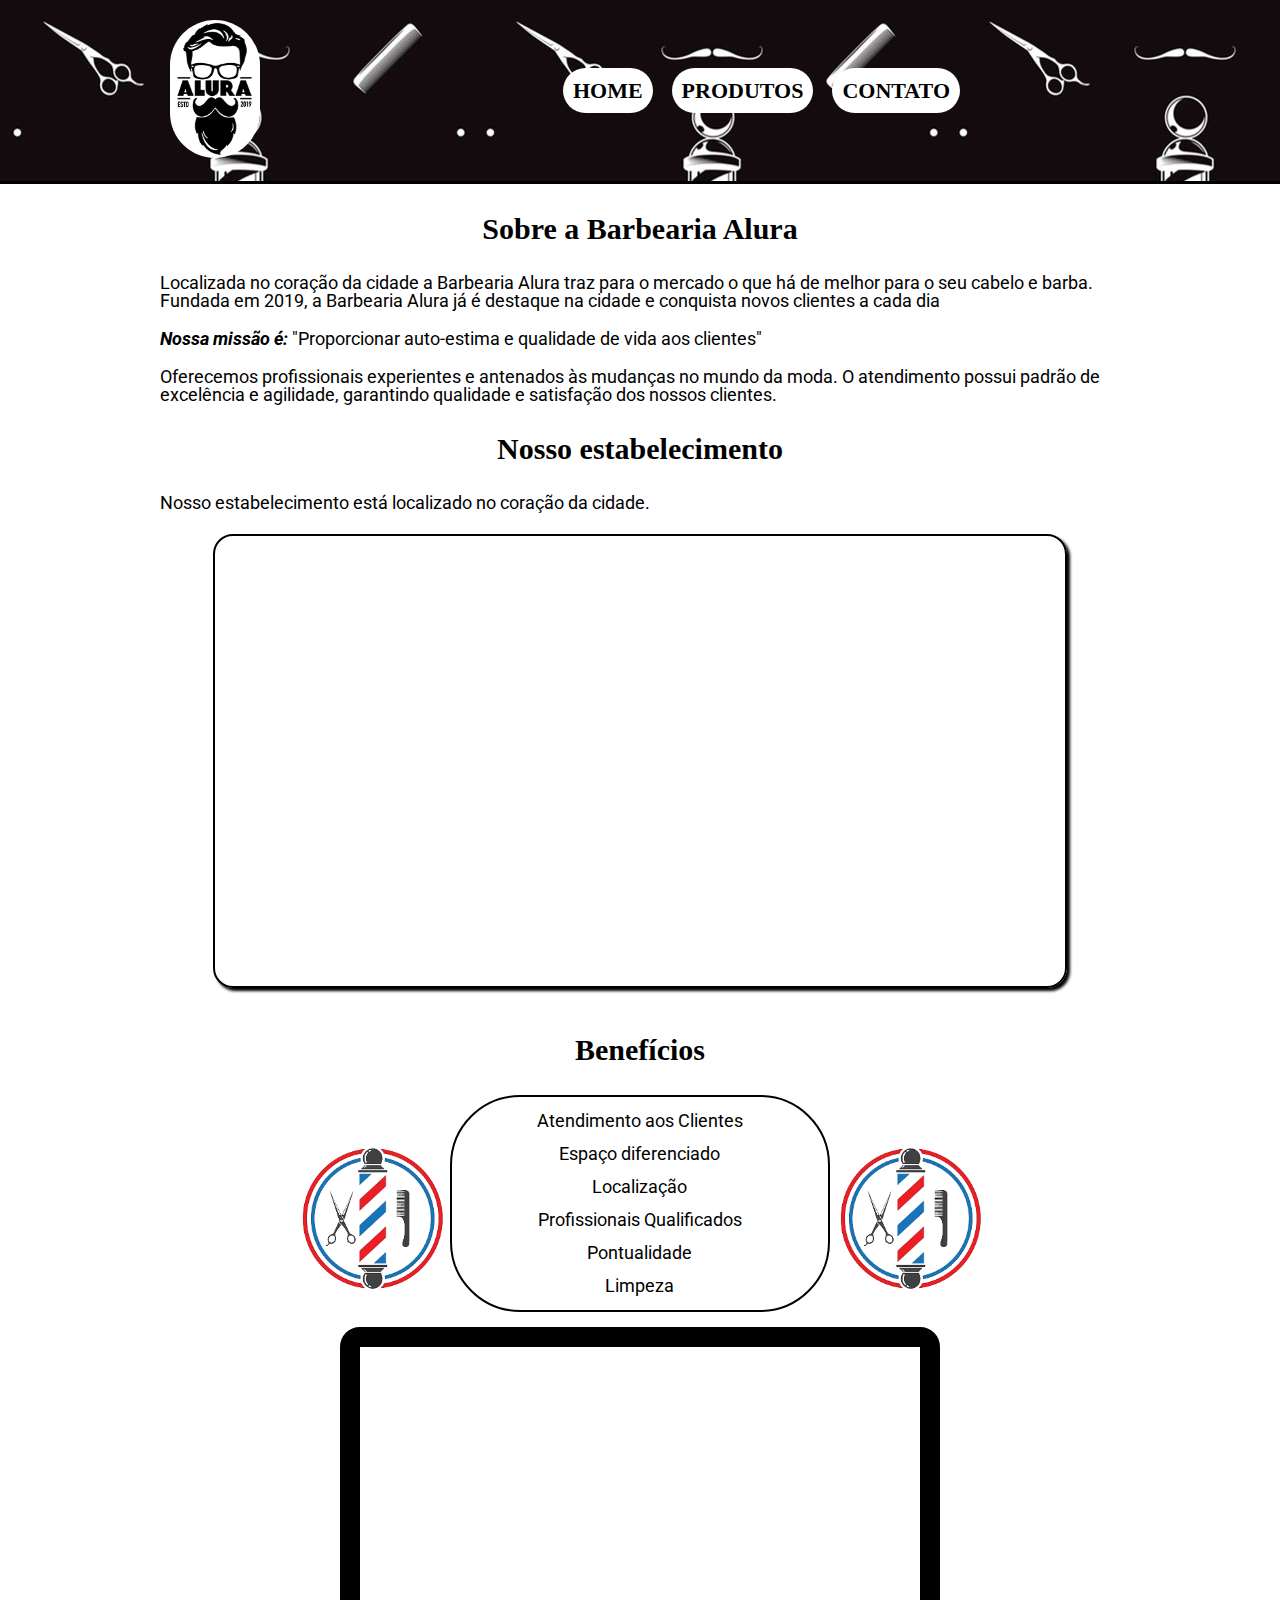
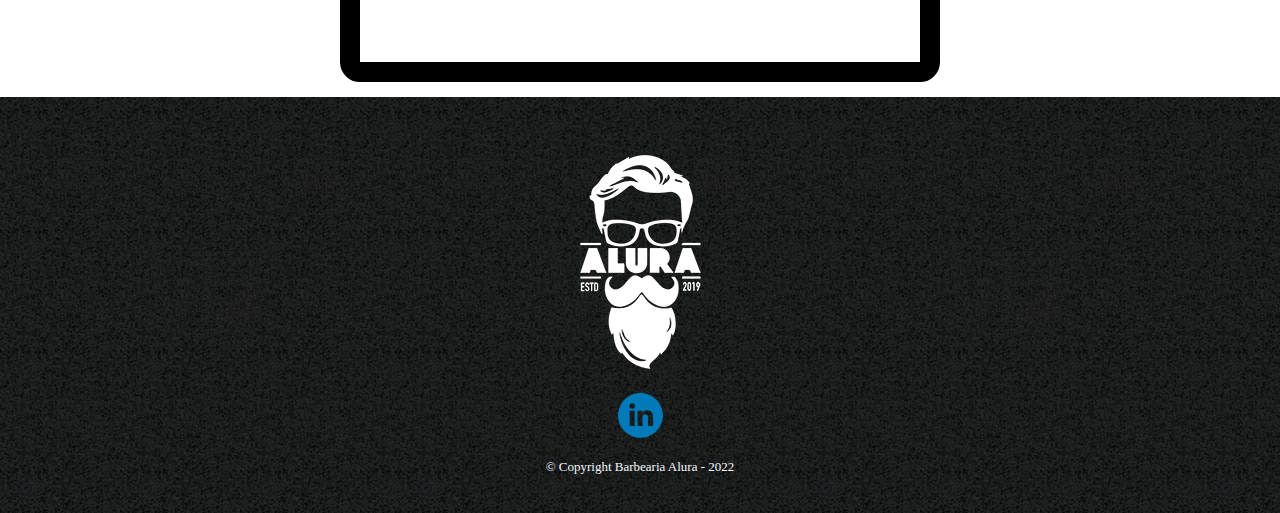
==== index.html @ 4ba6e9d6 "Add files via upload" ====
<!DOCTYPE html>
<html lang="pt-br">
	<head>
		<meta charset="UTF-8">
        <meta http-equiv="X-UA-Compatible" content="IE=edge">
        <meta name="viewport" content="width=device-width">
		<title>Barbearia Alura</title>

		<link rel="stylesheet" href="reset.css">
		<link rel="stylesheet" href="style.css">
		<link rel="preconnect" href="https://fonts.googleapis.com">
		<link rel="preconnect" href="https://fonts.gstatic.com" crossorigin>
		<link href="https://fonts.googleapis.com/css2?family=Roboto:wght@100&display=swap" rel="stylesheet">
		<link href="https://fonts.googleapis.com/css2?family=Roboto:wght@100;400&display=swap" rel="stylesheet">
	</head>

	<body class="body_produtos">
        <header>
			<div class="caixa">
                <h1><img src="logo.png" id="img_titulo"></h1>
                <nav class="nav-botao">
                    <ul class="nav-botao-ul">
                        <li><a class="nav-botao-text" href="index.html">Home</a></li>
                        <li><a class="nav-botao-text" href="produtos.html">Produtos</a></li>
                        <li><a class="nav-botao-text" href="contato.html">Contato</a></li>
                    </ul>
                </nav>
			</div>
        </header>

		<main>
			<div class="sobre">
				<div class="text-div">
					<h2 class="titulo_sobre">Sobre a Barbearia Alura</h2>
					<p class="text">Localizada no coração da cidade a Barbearia Alura traz para o mercado o que há de melhor para o seu cabelo e barba. Fundada em 2019, a Barbearia Alura já é destaque na cidade e conquista novos clientes a cada dia</p>        
						<p class="text">
							<span id="text_marcados">Nossa missão é: </span>
							"Proporcionar auto-estima e qualidade de vida aos clientes"
						<p>   	
					<p class="text">Oferecemos profissionais experientes e antenados às mudanças no mundo da moda. O atendimento possui padrão de excelência e agilidade, garantindo qualidade e satisfação dos nossos clientes.<p>
				</div>
				<div class="mapa">
					<h2 class="titulo_sobre">Nosso estabelecimento</h2>
					<p class="text">Nosso estabelecimento está localizado no coração da cidade.</p>
					<div class="iframe_home">
						<iframe id="maps" src="https://www.google.com/maps/embed?pb=!1m18!1m12!1m3!1d1834.8208502914194!2d-38.455048374955105!3d-12.981450740128587!2m3!1f0!2f0!3f0!3m2!1i1024!2i768!4f13.1!3m3!1m2!1s0x7161b1a9483c6a7%3A0x43232c3d462f1920!2sShopping%20Sumar%C3%A9!5e0!3m2!1spt-BR!2sbr!4v1663023888120!5m2!1spt-BR!2sbr" width="850" height="450" s; allowfullscreen="" loading="lazy" referrerpolicy="no-referrer-when-downgrade"></iframe>
					</div>
				</div>
			</div>
			<div class="Beneficios">
				<div class="Beneficios_tdiv">
					<div>
						<h2 class="titulo_sobre">Benefícios</h2>
					</div>
					<div class="Beneficios_div">
						<img class="img_dir" src="banner.png">
						<ul class="Beneficios_lista">
							<li class="text_b">Atendimento aos Clientes</li>
							<li class="text_b">Espaço diferenciado</li>
							<li class="text_b">Localização</li>
							<li class="text_b">Profissionais Qualificados</li>
							<li class="text_b">Pontualidade</li>
							<li class="text_b">Limpeza</li>
						</ul>
						<img class="img_esq" src="banner.png">
					</div>
				</div>
				<div class="iframe_v">
					<iframe class="youtube-video" width="560" height="315" src="https://www.youtube.com/embed/wcVVXUV0YUY" title="YouTube video player" frameborder="0" allow="accelerometer; autoplay; clipboard-write; encrypted-media; gyroscope; picture-in-picture" allowfullscreen></iframe>
				</div>
			</div>
		</main>
		
		<footer>
			<img src="logo-branco.png">
			<a href="https://www.linkedin.com/in/felipe-santos-bronze-05a080194"><img class="linkedin" src="linkedin.png"></a>
			<p class="copyright"> &copy; Copyright Barbearia Alura - 2022</p>
		</footer>
	</body>
</html>
---- style.css ----
/* CCS da NAV de todas as paginas */

header {
    padding: 20px 0;
    background: url("fundo_main.jpg");
    border-bottom: 3px solid black;
}

.caixa {
    position: relative;
    width: 940px;
    margin: 0 auto;
}

nav{
    position: absolute;
    top: 60px;
    right: 150px;
}

nav li {
    display: inline;
    margin: 0 0 0 15px;
}

nav a {
    text-transform: uppercase;
    color: black;
    font-weight: bold;
    font-size: 22px;
    text-decoration:none;
    border-radius: 50px;
    padding: 10px;
    background: white;
}

nav a:hover {
    background: #71ccf9;
}

#img_titulo {
    width: 90px;
    background: white;
    border-radius: 50px;
    margin: 0 auto;
}
/* CCS da pagina de home */

.sobre {
    position: relative;
    background: white;
}

.mapa {
    width: 960px;
    margin: 0 auto;
}

.text-div {
    width: 960px;
    margin: 0 auto;
}

.titulo_sobre {
    font-weight: bold;
    font-size: 30px;
    font-family: Cambria, Cochin, Georgia, Times, 'Times New Roman', serif;
    text-align: center;
    margin: 30px 0;
}

.text {
    font-size: 18px;
    font-family: 'Roboto', sans-serif;
    margin: 20px 0;
}

.Beneficios{
    padding: 3px;
    text-align: center;
    margin: 9px;
}

.Beneficios_lista {
    display: inline-block;
    font-family: 'Roboto', sans-serif;
    width: 30%;
    border: 2px solid #000000;
    border-radius: 70px;
}

.Beneficios_lista:hover {
    border-color: #ff0000;
    color: #0080c0;
    font-weight: bolder;
}

.text_b {
    font-size: 18px;
    font-family: 'Roboto', sans-serif;
    margin: 15px 0;
}

.img_esq{
    width: 150px;
    animation: girar_esq  5s linear alternate infinite;
}

.img_dir{
    width: 150px;
    animation: girar_dir  5s linear alternate infinite;
}

#text_marcados{
    font-style:italic;
    font-size: 18px;
    font-family: 'Roboto', sans-serif;
    font-weight: bold;
}

.iframe_home {
    text-align: center;
    padding: 2px;
}

#maps {
    border:black solid 2px;
    border-radius: 20px;
    box-shadow: 3px 3px 3px black;
}

.iframe_v {
    text-align: center;
    margin-top: 15px;
}

.youtube-video {
    border:black solid 20px;
    border-radius: 20px;
}

@keyframes girar_dir {
    0% {
        transform: rotate(0deg)
    }
    50% {
        transform: rotate(180deg);
    }
    100% {
        transform: rotate(360deg);
    }
  }

  @keyframes girar_esq {
    0% {
        transform: rotate(360deg)
    }
    50% {
        transform: rotate(180deg);
    }
    100% {
        transform: rotate(0deg);
    }
  }

 .banner-home {
    width: 100%;
 }

/* CCS da pagina de produtos */
.produtos_caixas {
    background: white;
}
.produtos {
    width: 940px;
    margin: 0 auto;
    padding: 50px 0;
}

.produtos_caixas{
    display: inline-block;
    text-align: center;
    width: 30%;
    vertical-align: top;
    margin:0 1.5%;
    padding: 30px 20px;
    box-sizing: border-box;
    border: 2px solid #000000;
    border-radius: 10px
}
.img-produtos{
    width: 250px;
    height: 250px;
}

.produtos h2{
    font-size: 30px;
    font-weight: bold;
}

.produto-descricao {
    font-size: 18px;
}

.produto-preco {
    font-size: 22px;
    font-weight: bold;
    margin-top: 10px;
}

.produtos li:hover {
    border-color:#C78C19;
    font-size: 40px;
}

.produtos li:active {
    border-color:#28c719
}

.produtos li:hover h2 {
    font-size: 34px;
}

/* CCS do rodapé de todas as paginas */
footer {
    text-align: center;
    background: url("bg.jpg");
    padding: 40px 0;
}

.copyright {
    color: aliceblue;
    font-size: 13px;
    margin: 20px 0 0;
}

/* CCS da pagina contatos */

.form-contato {
    width: 940px;
    margin: 0 auto;
    margin-top: 30px;
}

.label_entradas {
    display: block;
    font-size: 20px;
    margin: 0 0 10px;
    font-weight: bold;
    font-family: Cambria, Cochin, Georgia, Times, 'Times New Roman', serif;
    accent-color: #009d27;
}

.forms_entradas {
    border: 2px solid black;
    border-radius: 20px;
    width: 400px;
    font-weight: bolder;
    color: black;
    font-family:Cambria, Cochin, Georgia, Times, 'Times New Roman', serif;
    padding: 8px;
    display: block;
    margin: 0 0 20px;
}

#submeter {
    background:#71ccf9;
    font-size: 15px;
    color: black;
    font-weight: bolder;
    border: 2px solid #000000;
    border-radius: 20px;
    cursor: pointer;
    font-family: Cambria, Cochin, Georgia, Times, 'Times New Roman', serif;
    margin: 20px 0 0 10px;
    width: 400px;
    height: 40px;
    display: block;
    transition: 1s all;
}

.radio_contato {
    display: inline;
    font-size: 15px;
    margin: 0 0 10px;
    font-weight: bold;
    font-family: Cambria, Cochin, Georgia, Times, 'Times New Roman', serif;
}

#radio_title {
    font-weight: bold;
}

.imput_contato {
    margin: 0 0 0 20px;
    accent-color: #009d27;
}

#check_email {
    margin: 20px 0 20px 0;
}

#titulo_turn {
    margin: 20px 0 20px 0;
}

.select_turn {
    border: 1px solid #000000;
    font-weight: bold;
    border-radius: 50px;
}

#submeter:hover {
    background: #f1a65a;
    transform: scale(1.05);
}

.forms_entradas:focus { 
    background: #71ccf9; 
}

.table-horario {
    margin: 20px;
    width: 200px;
}
.table-horario-titulo {
    font-weight: bolder;
    font-size: 15px;
    background: #f1a65a;
}
.table-horario-celulas {
    border: 1px solid #000000;
    padding: 5px;
    align-items: center;
}

.table-horario:hover {
    transform: scale(1.02);
    border: #C78C19;
}

.linkedin {
    display: block;
    margin: 0 auto;
    width: 50px;
}

.radio-flex {
    display: flex;
    flex-direction: row;
}

/*Responsividade Mobile*/

@media screen and (max-width: 1000px) {
    .caixa,  .iframe_home, .text-div, .iframe_home, .Beneficios, .mapa, .youtube-video, #maps, .produtos, .form-contato, .youtube-video {
        width: auto;
    }   
    
    .youtube-video {
        width: 60%;
    }

    #maps {
        margin: 10px 20px;
        width: 60%;
    }

    #img_titulo {
        margin-left: 10px;
        width: 50px;
    }
    

    .nav-botao-text {
        font-size: 13px;
        padding: 7px;
        border: #000000 2px solid;
    }

    .nav-botao {
        top: 34px;
        right: 8%;
    }

    .text {
        margin: 10px;
    }

    nav li {
        margin: 0 0 0 6px;
    }

    .img_dir {
        width:  60px;
        display: block;
        position: relative;
        align-items: center;
    }

    .img_esq {
        width:  60px;
        display: block;
        position: relative;
        
    }

    .Beneficios_lista {
        width: auto;
        display: inline-block;
        margin: 20px;
        border: 0px;
    }

    .Beneficios_div {
        display: flex;
        align-items: center;
        padding: 10px;
        justify-content: center
    }

    .text_b {
        font-size: 15px;
        border: #000000 1px solid;
        border-radius: 20px;
        padding: 12px;
    }
    
    .produtos {
        display: flex;
        align-items: center;
        flex-direction: column;
    }
    .produtos_caixas {
        margin-bottom: 50px;
        width: 75%;
        display: flex;
        flex-direction: column;
    }

    .forms_entradas {
        width: 80%;
        font-size: 25px;
    }

    #submeter {
        width: 80%;
    }

    .form-contato {
        margin: 15px;
    }

    .label_entradas {
        display: block;
    }

    .form-metodo-tx {
        display: flex;
        flex-direction: column;
    }

    .form-metodo-bt {
        display: flex;
        flex-direction: column;
    }

    .radio-flex {
        display: flex;
        flex-direction: column;
    }

    .radio-flex-ex {
        margin: 6px 0;
    }
}

@media screen and (max-width: 340px) {
    .caixa,  .iframe_home, .text-div, .iframe_home, .Beneficios, .mapa, .youtube-video, .produtos, .form-contato {
        width: auto;
    }  

    #img_titulo {
        margin-left: 10px;
        width: 50px;
    }

    .nav-botao-text {
        font-size: 9px;
        padding: 4px;
        border: #000000 2px solid;
    }

    .nav-botao {
        top: 34px;
        right: 30px;
    }

    .text {
        margin: 10px;
    }

    nav li {
        margin: 0 0 0 6px;
    }

    .titulo_sobre {
        margin: 30px 10px;
    }

    .img_dir {
        width:  10px;
        display: block;
        position: relative;
        align-items: center;
    }

    .img_esq {
        width:  10px;
        display: block;
        position: relative; 
    }

    .forms_entradas {
        font-size: 12px;
    }

}
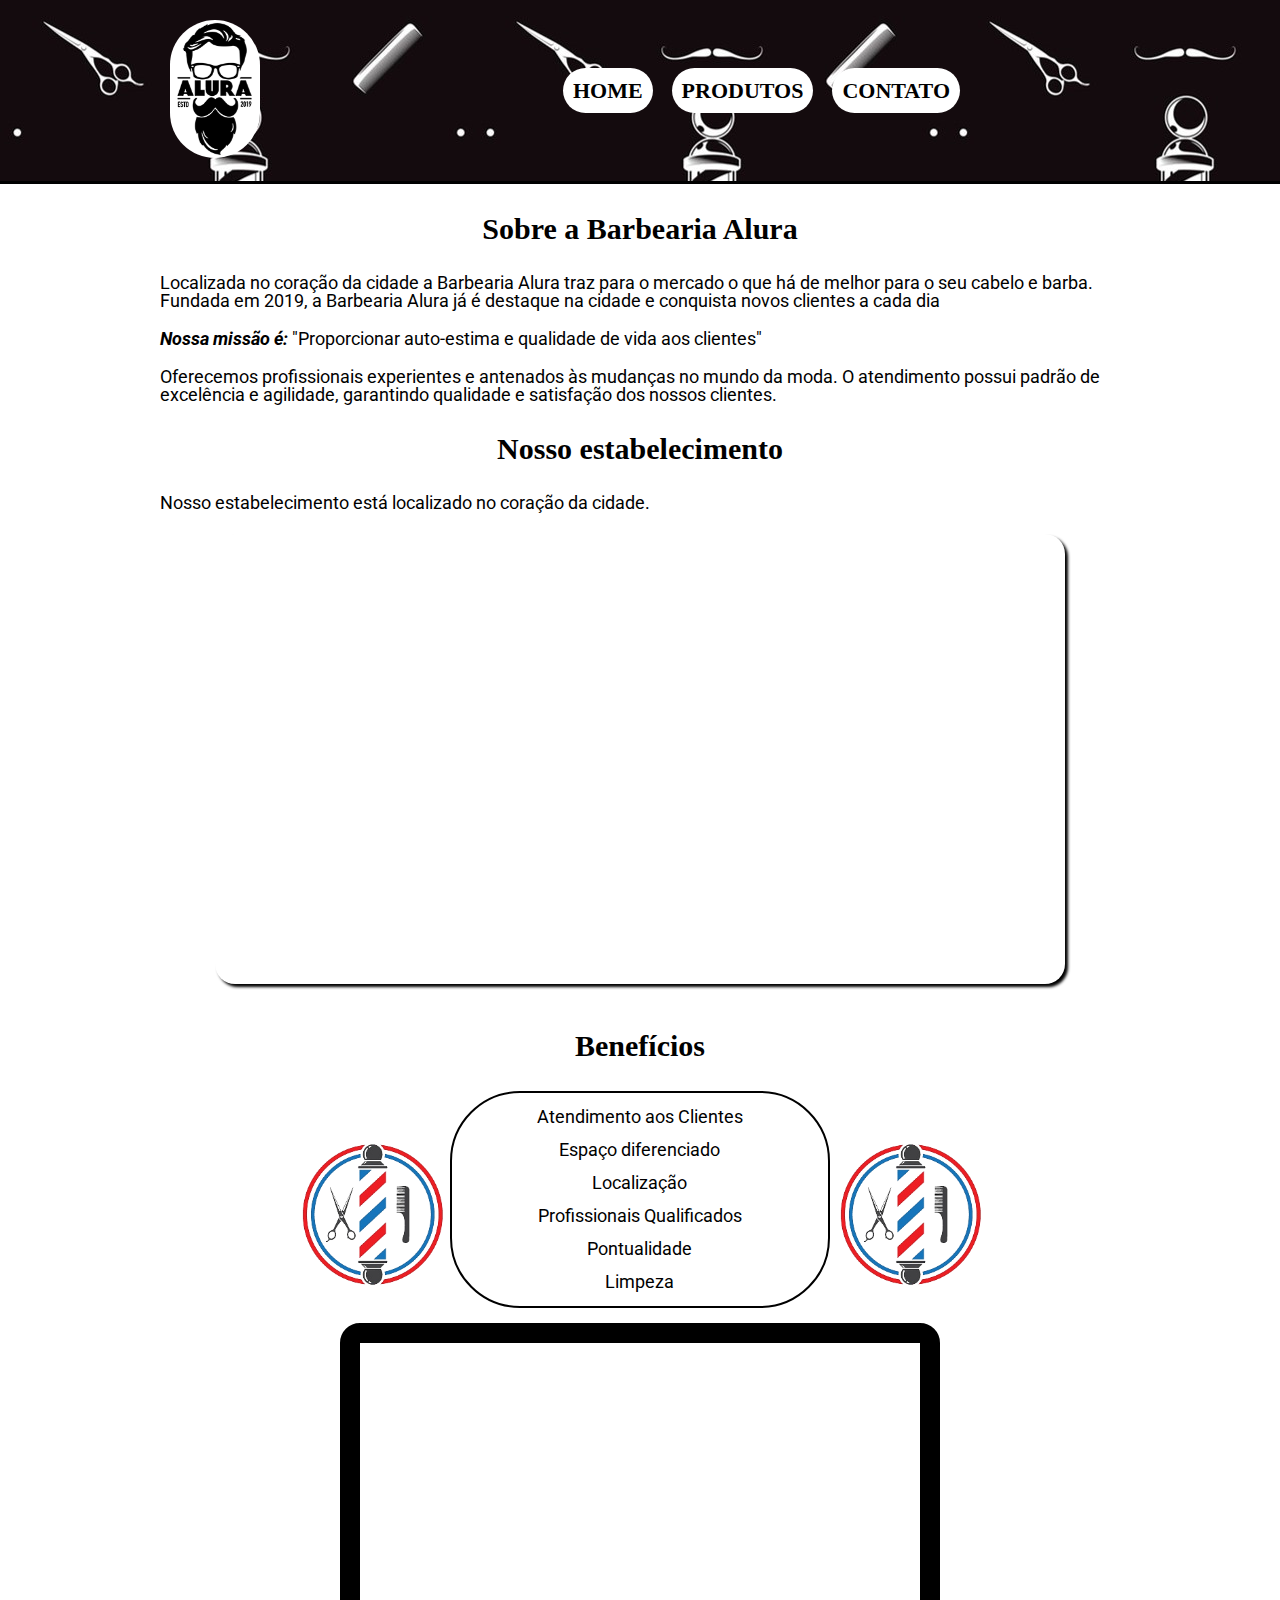
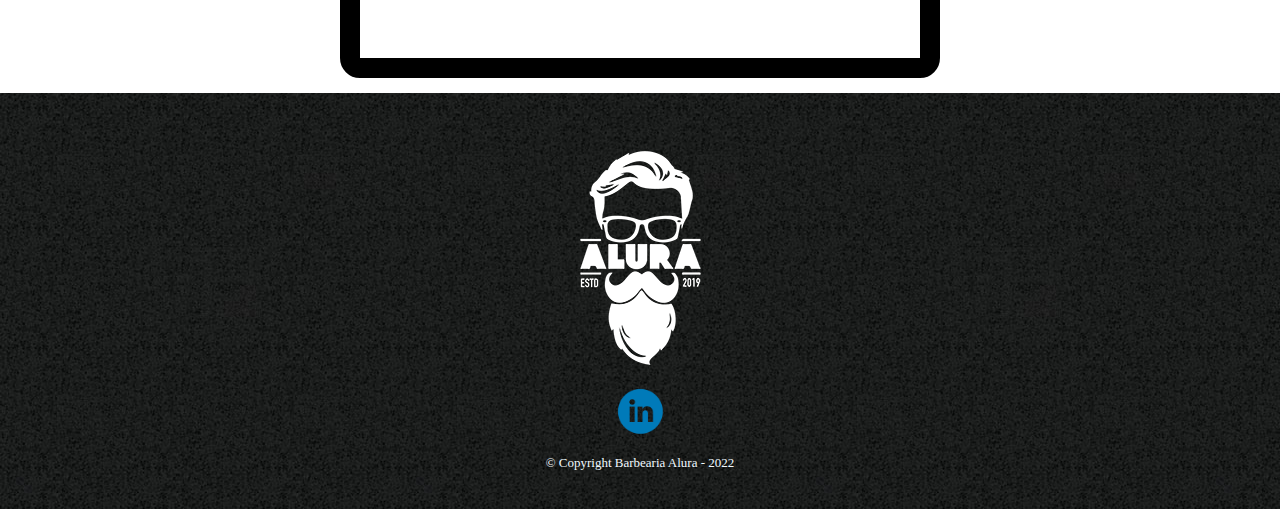
==== commit f328ad48: "Add files via upload" ====
--- a/index.html
+++ b/index.html
@@ -43,7 +43,7 @@
 					<h2 class="titulo_sobre">Nosso estabelecimento</h2>
 					<p class="text">Nosso estabelecimento está localizado no coração da cidade.</p>
 					<div class="iframe_home">
-						<iframe id="maps" src="https://www.google.com/maps/embed?pb=!1m18!1m12!1m3!1d1834.8208502914194!2d-38.455048374955105!3d-12.981450740128587!2m3!1f0!2f0!3f0!3m2!1i1024!2i768!4f13.1!3m3!1m2!1s0x7161b1a9483c6a7%3A0x43232c3d462f1920!2sShopping%20Sumar%C3%A9!5e0!3m2!1spt-BR!2sbr!4v1663023888120!5m2!1spt-BR!2sbr" width="850" height="450" s; allowfullscreen="" loading="lazy" referrerpolicy="no-referrer-when-downgrade"></iframe>
+						<iframe id="maps" src="https://www.google.com/maps/embed?pb=!1m18!1m12!1m3!1d2216.6440728132234!2d-50.36198573273559!3d-23.406398739702585!2m3!1f0!2f0!3f0!3m2!1i1024!2i768!4f13.1!3m3!1m2!1s0x94eaf4ba6ea66e2f%3A0x8e840d660e030bbb!2sR.%20S%C3%A3o%20Paulo%2C%20848%20-%20Conj.%20Hab.%20Ulisses%20Guimaraes%2C%20Ribeir%C3%A3o%20do%20Pinhal%20-%20PR%2C%2086490-000!5e0!3m2!1spt-BR!2sbr!4v1724756276782!5m2!1spt-BR!2sbr" width="850" height="450" style="border:0;" allowfullscreen="" loading="lazy" referrerpolicy="no-referrer-when-downgrade"></iframe>
 					</div>
 				</div>
 			</div>
